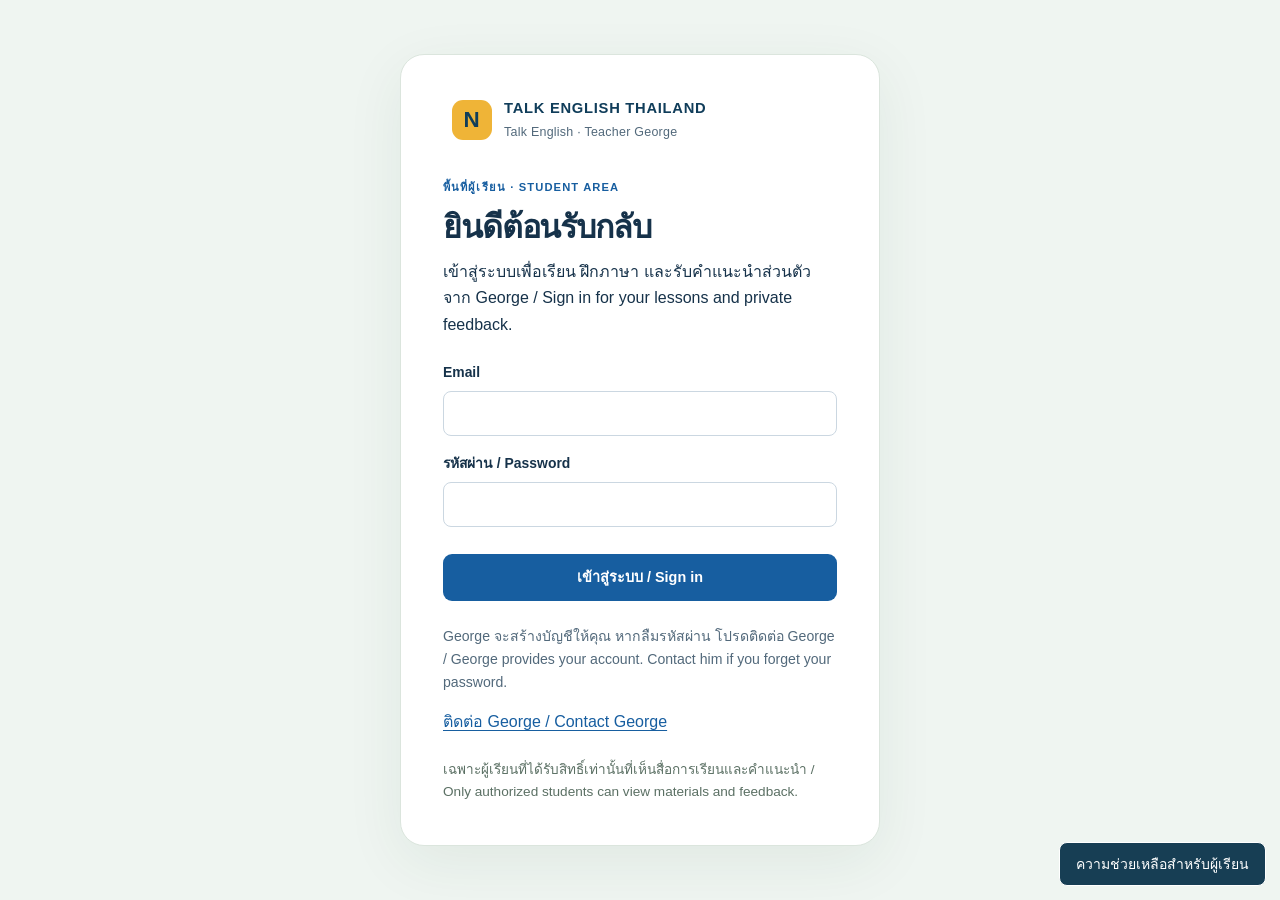
==== student/index.html @ e81f40f8 "Upload existing Thai website files to main" ====
<!doctype html>
<html lang="th"><head><meta charset="utf-8"><meta name="viewport" content="width=device-width,initial-scale=1"><meta name="robots" content="noindex,nofollow"><title>Talk English Thailand — Student Area</title><link rel="icon" href="./favicon.svg">  <script type="module" crossorigin src="./assets/index-contact-3624f880e184.js"></script>
  <link rel="stylesheet" crossorigin href="./assets/index-DGIadrtL.css">
</head><body><div id="root"></div><a href="../help/" style="position:fixed;bottom:14px;right:14px;z-index:50;background:#173e54;color:white;padding:10px 16px;border:1px solid white;border-radius:8px;font:14px Tahoma,sans-serif;text-decoration:none">ความช่วยเหลือสำหรับผู้เรียน</a></body></html>
---- student/assets/index-DGIadrtL.css ----
:root{--ink:#16324a;--muted:#52697b;--navy:#103d5a;--blue:#175ea0;--accent:#efb437;--line:#dce5ec;--bg:#f3f6f9;--white:#fff;font-family:Arial,Helvetica,sans-serif;color:var(--ink);background:var(--bg)}*{box-sizing:border-box}body{margin:0;font-size:16px;line-height:1.55}button,input,textarea,select{font:inherit}button,a,input,textarea,select{ -webkit-tap-highlight-color:transparent}button,.button{display:inline-flex;align-items:center;justify-content:center;gap:8px;background:var(--blue);color:white;border:1px solid transparent;border-radius:9px;padding:11px 17px;font-weight:600;font-size:.9rem;cursor:pointer;text-decoration:none}button:hover,.button:hover{filter:brightness(.95)}button:disabled{opacity:.55;cursor:wait}a{color:var(--blue);text-underline-offset:3px}button:focus-visible,a:focus-visible,input:focus-visible,select:focus-visible,textarea:focus-visible{outline:3px solid var(--accent);outline-offset:3px}h1,h2,h3,p{margin-top:0}h1{font-size:2rem;line-height:1.22;letter-spacing:-.035em;margin-bottom:10px}h2{font-size:1.22rem;line-height:1.35;margin-bottom:18px}h3{font-size:1.06rem;line-height:1.4;margin-bottom:9px}p{margin-bottom:16px}small{font-size:.85rem}svg{display:inline-block;flex-shrink:0;vertical-align:middle}.app-shell{display:flex;min-height:100vh}.sidebar{width:252px;position:fixed;inset:0 auto 0 0;background:var(--navy);color:#fff;padding:33px 18px;display:flex;flex-direction:column;z-index:30}.brand{display:flex;gap:12px;align-items:center;text-decoration:none;color:white;margin:0 9px 46px;font-size:.92rem;font-weight:700;letter-spacing:.05em}.brand small{display:block;font-size:.78rem;font-weight:400;letter-spacing:.02em;color:#b9d3e5;margin-top:3px}.brand-mark{width:40px;height:40px;background:var(--accent);color:var(--navy);font-size:1.4rem;border-radius:11px;display:flex;align-items:center;justify-content:center;font-weight:800;flex-shrink:0}.nav-label{font-size:.73rem;color:#adc3d3;letter-spacing:.1em;padding:0 14px 17px}.nav-item{background:transparent;color:#d6e2ed;border:0;justify-content:flex-start;width:100%;padding:14px 13px;margin:0 0 7px;font-size:.87rem;text-align:left;gap:11px}.nav-item.active{background:#245570;color:#fff;box-shadow:inset 3px 0 var(--accent)}.nav-count{font-size:.75rem;background:#fff;color:var(--navy);border-radius:20px;padding:0 7px;margin-left:auto}.sidebar-bottom{margin-top:auto;padding:38px 10px 0}.private-note{display:flex;gap:11px;color:#e0ebf3;font-size:.82rem;margin-bottom:23px}.private-note small{display:block;font-size:.75rem;color:#aec8db;margin-top:6px}.sidebar-bottom>a{display:block;color:#c5d9e8;font-size:.84rem;margin-bottom:11px}.workspace{margin-left:252px;width:calc(100% - 252px)}.topbar{height:87px;background:#fff;border-bottom:1px solid var(--line);display:flex;justify-content:space-between;align-items:center;padding:0 40px;gap:18px}.topbar-title{font-size:.84rem;color:var(--muted);display:flex;gap:10px;align-items:center}.topbar-title b{font-weight:500;color:var(--ink)}.account{display:flex;align-items:center;gap:12px}.avatar{height:36px;width:36px;border-radius:50%;background:#e3edf5;display:flex;align-items:center;justify-content:center;font-weight:700}.account-name{font-size:.85rem;font-weight:600}.account-name small{display:block;font-size:.73rem;font-weight:400;color:var(--muted)}.language{padding:5px 7px;border:1px solid var(--line);background:white;color:var(--ink);font-size:.8rem}.ghost{background:transparent;color:var(--muted);padding:6px;border:0;display:inline-flex;align-items:center;justify-content:center;border-radius:6px}.mobile-menu,.mobile-close{display:none}main{max-width:1440px;margin:auto;padding:37px 40px 0}.page-heading{display:flex;justify-content:space-between;align-items:center;gap:20px;margin-bottom:27px}.eyebrow{display:block;letter-spacing:.1em;font-size:.7rem;font-weight:700;color:var(--blue);margin-bottom:12px}.page-heading p{color:var(--muted);margin:0;font-size:.95rem}.teacher-badge{display:inline-flex;align-items:center;gap:7px;font-size:.78rem;border:1px solid #cfdeea;background:#eaf1f7;padding:7px 11px;white-space:nowrap;border-radius:30px}.overview{display:grid;grid-template-columns:1fr 1fr 1fr 1.85fr;gap:13px;margin-bottom:35px}.stat{padding:20px;background:white;border:1px solid var(--line);border-radius:12px;display:flex;gap:13px;align-items:center}.stat>svg{color:var(--blue);width:23px}.stat strong{display:block;font-size:1.7rem;line-height:1.2;letter-spacing:-.03em}.stat span{color:var(--muted);font-size:.75rem}.class-card{background:var(--navy);color:white;border-radius:12px;padding:20px;display:flex;align-items:center;gap:12px}.class-card small{display:block;color:#c5d8e6;font-size:.75rem;margin-top:5px}.class-card strong{font-size:.9rem}.class-card>a{margin-left:auto}.light{background:#fff;color:var(--navy);padding:7px 10px}.section-row{display:flex;justify-content:space-between;align-items:center;gap:15px;margin-bottom:18px}.section-row h2,.section-row h3{margin:0}.section-row select{width:auto;max-width:250px;font-size:.85rem}.learning-layout{display:grid;grid-template-columns:minmax(260px,.8fr) minmax(360px,1.35fr);gap:23px;align-items:start}.lesson-card{width:100%;display:flex;text-align:left;justify-content:flex-start;align-items:flex-start;gap:14px;padding:22px 18px;background:white;color:var(--ink);border:1px solid var(--line);border-radius:12px;margin-bottom:13px;font-weight:400}.lesson-card.chosen{border-color:var(--blue);box-shadow:0 0 0 1px var(--blue);background:#f9fcff}.lesson-number{width:34px;height:34px;border-radius:9px;background:#e9f0f7;color:var(--blue);display:flex;align-items:center;justify-content:center;font-size:.84rem;font-weight:600;flex-shrink:0}.chosen .lesson-number{background:var(--blue);color:white}.course-label{display:block;font-size:.7rem;text-transform:uppercase;letter-spacing:.075em;font-weight:700;color:var(--blue);margin-bottom:8px}.lesson-card h3{font-size:1.02rem;margin-bottom:7px}.lesson-card p{font-size:.8rem;color:var(--muted);margin-bottom:14px}.lesson-card small{display:flex;align-items:center;flex-wrap:wrap;gap:6px;color:var(--muted);font-size:.75rem}.submitted{color:#237054;display:inline-flex;gap:4px;margin-left:8px;align-items:center}.lesson-detail{background:#fff;border:1px solid var(--line);border-radius:14px;overflow:hidden}.detail-head{padding:25px 29px;border-bottom:1px solid var(--line);display:flex;justify-content:space-between;align-items:center}.detail-head h2{font-size:1.55rem;letter-spacing:-.02em;margin:0 0 7px}.detail-head p{font-size:.86rem;color:var(--muted);margin:0}.download{background:#eef3f7;padding:10px}.study-content{padding:25px 29px}.study-content section{margin-bottom:23px}.study-content section:last-child{margin:0}.study-content h3{font-size:.74rem;letter-spacing:.075em;color:var(--blue);margin-bottom:9px}.study-content p{font-size:.96rem;line-height:1.85;white-space:pre-wrap;margin:0}.homework-box{background:#eaf2fa;margin:0 20px 20px;padding:24px;border-radius:11px}.homework-box p{font-size:.9rem;line-height:1.7}.homework-box .eyebrow{font-size:.67rem}.homework-box h3{font-size:1.15rem}.resources{padding:0 29px 22px}.file-link{display:flex;align-items:center;gap:10px;padding:12px;border:1px solid var(--line);border-radius:8px;font-size:.88rem;margin:8px 0;text-decoration:none;overflow-wrap:anywhere}.file-link>svg:last-child{margin-left:auto}.panel{background:white;border:1px solid var(--line);border-radius:13px;padding:26px;margin-bottom:20px}.two-columns{display:grid;grid-template-columns:1fr 1fr;gap:26px;align-items:start}.manage-grid{display:grid;grid-template-columns:1fr 1fr;gap:26px;align-items:start}.muted{color:var(--muted);font-size:.88rem}.panel form{margin-top:16px}form label{display:block;font-size:.87rem;font-weight:600;margin-bottom:17px}input,textarea,select{display:block;width:100%;border:1px solid #cbd7e1;border-radius:8px;background:#fff;color:var(--ink);padding:10px 11px;margin-top:7px;font-size:.95rem;min-height:43px}textarea{min-height:90px;resize:vertical;line-height:1.6;font-weight:400}.large-textarea{min-height:165px}input[type=file]{font-size:.8rem;font-weight:400}input::file-selector-button{border:0;background:#e9f0f6;color:var(--navy);border-radius:5px;padding:6px 9px;margin-right:9px;cursor:pointer}.secondary{background:#edf3f8;color:var(--navy);margin-top:14px;font-size:.82rem}.task-mini{background:#f0f5fa;border-left:3px solid var(--accent);padding:16px;margin:18px 0;font-size:.88rem;line-height:1.65}.empty{background:white;border:1px dashed #becdd9;border-radius:13px;text-align:center;padding:38px 25px;color:var(--muted)}.empty>svg{width:30px;height:30px;margin-bottom:17px;color:#8099ab}.empty h3{color:var(--ink)}.empty p{font-size:.88rem;margin:0}.submission .section-row small{font-size:.72rem;color:var(--muted)}.submission h3{margin-top:20px}.answer{white-space:pre-wrap;font-size:.93rem}.pill{font-size:.7rem;background:#fff4dc;color:#755617;padding:5px 9px;border-radius:20px;display:inline-block;font-weight:600}.pill.reviewed{background:#e4f3ee;color:#276749}.teacher-feedback{background:#edf6f1;border-radius:8px;padding:16px;margin:18px 0;font-size:.88rem}.teacher-feedback p{white-space:pre-wrap;margin:8px 0 0}.notice{background:#e8f1fa;border:1px solid #c1d8ed;padding:13px 16px;border-radius:9px;margin-bottom:24px;display:flex;justify-content:space-between;align-items:center;gap:16px;font-size:.9rem}.notice button{background:transparent;color:var(--ink);padding:3px}.video-grid{display:grid;grid-template-columns:repeat(2,minmax(0,1fr));gap:24px}.video-card{padding:0 0 22px;overflow:hidden}.video-card .course-label,.video-card h3,.video-card p,.video-card>a{margin-left:24px;margin-right:24px}.video-card .course-label{margin-top:22px}.video-card p{font-size:.9rem;color:var(--muted)}.video-card>a{font-size:.86rem}.video-screen{background:#173e59;aspect-ratio:16/9;display:flex;align-items:center;justify-content:center}.video-screen button{height:100%;width:100%;background:#173e59;flex-direction:column;gap:17px;border-radius:0;font-size:.88rem;font-weight:400}.play-icon{border:1px solid #6d8da4;border-radius:50%;width:64px;height:64px;display:flex;align-items:center;justify-content:center;color:var(--accent)}.video-screen iframe{width:100%;height:100%;border:0}.video-admin{display:flex;align-items:center;justify-content:space-between;border-top:1px solid var(--line);padding-top:12px;margin-top:16px;font-size:.83rem}details{font-size:.87rem}summary{cursor:pointer;color:var(--blue);font-weight:600}footer{font-size:.76rem;color:var(--muted);padding:31px 0;margin-top:23px;border-top:1px solid var(--line);display:flex;justify-content:space-between;gap:20px}.loading{min-height:100vh;display:flex;flex-direction:column;align-items:center;justify-content:center;gap:18px;padding:30px;text-align:center}.loading p{max-width:570px}.spin{animation:spin 1s linear infinite}@keyframes spin{to{transform:rotate(360deg)}}@media(min-width:1500px){main{padding-top:44px}}@media(max-width:1200px){.sidebar{width:223px}.workspace{margin-left:223px;width:calc(100% - 223px)}main{padding:30px 25px 0}.topbar{padding:0 25px}.overview{grid-template-columns:repeat(3,1fr)}.class-card{grid-column:1/-1}.learning-layout{grid-template-columns:minmax(230px,.8fr) minmax(310px,1.2fr)}.teacher-badge{display:none}}@media(max-width:850px){.sidebar{transform:translateX(-100%);transition:transform .2s}.sidebar.visible{transform:translateX(0)}.workspace{margin-left:0;width:100%}.mobile-menu,.mobile-close{display:inline-flex}.mobile-close{position:absolute;right:12px;top:12px;color:#fff}.scrim{position:fixed;inset:0;background:#1238;z-index:25}.topbar{height:74px}.topbar-title>span{display:none}.two-columns,.manage-grid{grid-template-columns:1fr}.video-grid{grid-template-columns:1fr}.account-name small{display:none}}@media(max-width:600px){main{padding:26px 17px 0}.topbar{padding:0 17px}.account{gap:8px}.account-name{max-width:120px;font-size:.8rem;overflow:hidden;text-overflow:ellipsis;white-space:nowrap}.page-heading{margin-bottom:22px}h1{font-size:1.7rem}.eyebrow{font-size:.65rem}.overview{gap:8px;margin-bottom:27px}.stat{padding:13px 9px;gap:7px}.stat>svg{width:16px}.stat strong{font-size:1.35rem}.stat span{font-size:.65rem}.learning-layout{grid-template-columns:1fr}.lesson-list{display:grid;grid-template-columns:1fr}.lesson-card{padding:17px}.detail-head,.study-content{padding:23px}.section-row{flex-wrap:wrap}.section-row select{max-width:100%;width:100%}.panel{padding:22px}.class-card{padding:17px}.homework-box{margin:0 14px 14px;padding:20px}footer{flex-direction:column;gap:6px}.notice{overflow-wrap:anywhere}}@media(prefers-reduced-motion:reduce){.spin{animation:none}.sidebar{transition:none}}

.auth-page{min-height:100dvh;display:grid;place-items:center;padding:24px;background:#eff5f1}.auth-card{max-width:480px;width:100%;background:white;border:1px solid #dbe5dd;border-radius:24px;padding:clamp(24px,6vw,42px);box-shadow:0 16px 60px #18463112}.auth-card .brand{margin-bottom:36px}.auth-card h1{font-size:32px;margin:12px 0}.auth-card p{line-height:1.65}.auth-card form{margin:24px 0}.auth-card form button{width:100%;margin-top:10px}.auth-card label{margin-top:16px}.auth-error{background:#fff1ee;color:#922d25;border-radius:12px;padding:12px}.auth-private{display:block;line-height:1.6;margin-top:24px;color:#5b7064}.password-control{position:fixed;right:16px;bottom:12px;z-index:3;font-size:12px;box-shadow:0 4px 20px #1232}.file-link{width:100%;justify-content:flex-start;text-align:left}@media(max-width:520px){.password-control{position:static;margin:8px 16px}.auth-page{padding:16px}.auth-card h1{font-size:28px}}

.auth-card .brand{color:var(--navy)}.auth-card .brand small{color:var(--muted)}


/* Bilingual student calendar */
.calendar-layout{display:grid;grid-template-columns:minmax(0,1.15fr) minmax(300px,.85fr);gap:22px;align-items:start}
.calendar-panel,.calendar-events{min-width:0}
.calendar-toolbar{display:flex;justify-content:space-between;align-items:flex-start;gap:16px;flex-wrap:wrap}
.calendar-toolbar h2{margin-bottom:4px}
.calendar-zone{min-width:220px;font-size:.78rem;color:var(--muted)}
.calendar-zone select{display:block;width:100%;margin-top:5px}
.calendar-month{display:flex;align-items:center;justify-content:center;gap:10px;margin:22px 0 12px}
.calendar-month h3{margin:0 auto;text-align:center;text-transform:capitalize}
.calendar-month .secondary{padding:7px 10px;min-height:36px}
.calendar-grid{display:grid;grid-template-columns:repeat(7,minmax(0,1fr));gap:5px}
.calendar-weekday{text-align:center;font-size:.75rem;font-weight:700;color:var(--muted);padding:7px 0}
.calendar-empty{min-height:62px}
.calendar-day{display:flex;flex-direction:column;justify-content:flex-start;align-items:flex-start;gap:4px;min-height:66px;padding:8px 7px;background:#f8fafc;border:1px solid var(--line);color:var(--ink);border-radius:9px;font-weight:600;font-size:.85rem}
.calendar-day small{font-size:.62rem;font-weight:500;line-height:1.15;color:var(--blue)}
.calendar-day.selected{background:#e8f2fc;border-color:var(--blue);box-shadow:inset 0 0 0 1px var(--blue)}
.calendar-day.today span{border-bottom:2px solid var(--accent)}
.calendar-privacy{display:flex;align-items:flex-start;gap:8px;margin:18px 0 0;font-size:.82rem}
.calendar-events .section-row{align-items:flex-start;gap:12px}
.calendar-events .section-row h2{font-size:1rem;margin:0}
.calendar-event{display:grid;grid-template-columns:minmax(115px,.7fr) minmax(0,1fr) auto;gap:12px;align-items:start;padding:17px 0;border-bottom:1px solid var(--line)}
.calendar-event:last-child{border-bottom:0}
.calendar-event-time{display:flex;flex-direction:column;gap:4px;font-size:.8rem;color:var(--muted)}
.calendar-event-time strong{color:var(--ink);font-size:.9rem}
.calendar-event-body h3{margin:0 0 4px;overflow-wrap:anywhere}
.calendar-event-body small{display:block;color:var(--blue);margin-bottom:5px;overflow-wrap:anywhere}
.calendar-event-body p{font-size:.88rem;white-space:pre-wrap;overflow-wrap:anywhere;margin:7px 0 0}
.calendar-event-actions{display:flex;gap:5px}
.calendar-event-actions .secondary{padding:7px}
.empty-state{padding:30px 8px;text-align:center;color:var(--muted);font-size:.9rem}
.calendar-modal-backdrop{position:fixed;inset:0;background:rgba(9,28,42,.56);z-index:80;display:flex;align-items:center;justify-content:center;padding:18px;overflow:auto}
.calendar-form{width:min(560px,100%);max-height:calc(100vh - 36px);overflow:auto;box-shadow:0 20px 60px rgba(0,0,0,.22)}
.calendar-form form{display:grid;gap:13px}
.calendar-form label{display:grid;gap:5px;font-size:.86rem;font-weight:600}
.calendar-form input,.calendar-form select,.calendar-form textarea,.calendar-zone select{width:100%;padding:10px 11px;border:1px solid var(--line);border-radius:8px;background:white;color:var(--ink)}
.calendar-form textarea{resize:vertical}
.calendar-form .muted{font-size:.82rem;margin:0}
.calendar-form-actions{display:flex;gap:10px;flex-wrap:wrap}
@media(max-width:1050px){.calendar-layout{grid-template-columns:1fr}.calendar-events{min-width:0}}
@media(max-width:520px){.calendar-day{min-height:53px;padding:6px 4px;font-size:.78rem}.calendar-day small{font-size:.56rem}.calendar-empty{min-height:53px}.calendar-event{grid-template-columns:1fr auto}.calendar-event-time{grid-column:1/-1;flex-direction:row;flex-wrap:wrap;align-items:center}.calendar-event-body{grid-column:1}.calendar-event-actions{grid-column:2;grid-row:2}.calendar-month{gap:5px}.calendar-month .secondary{padding:7px}}
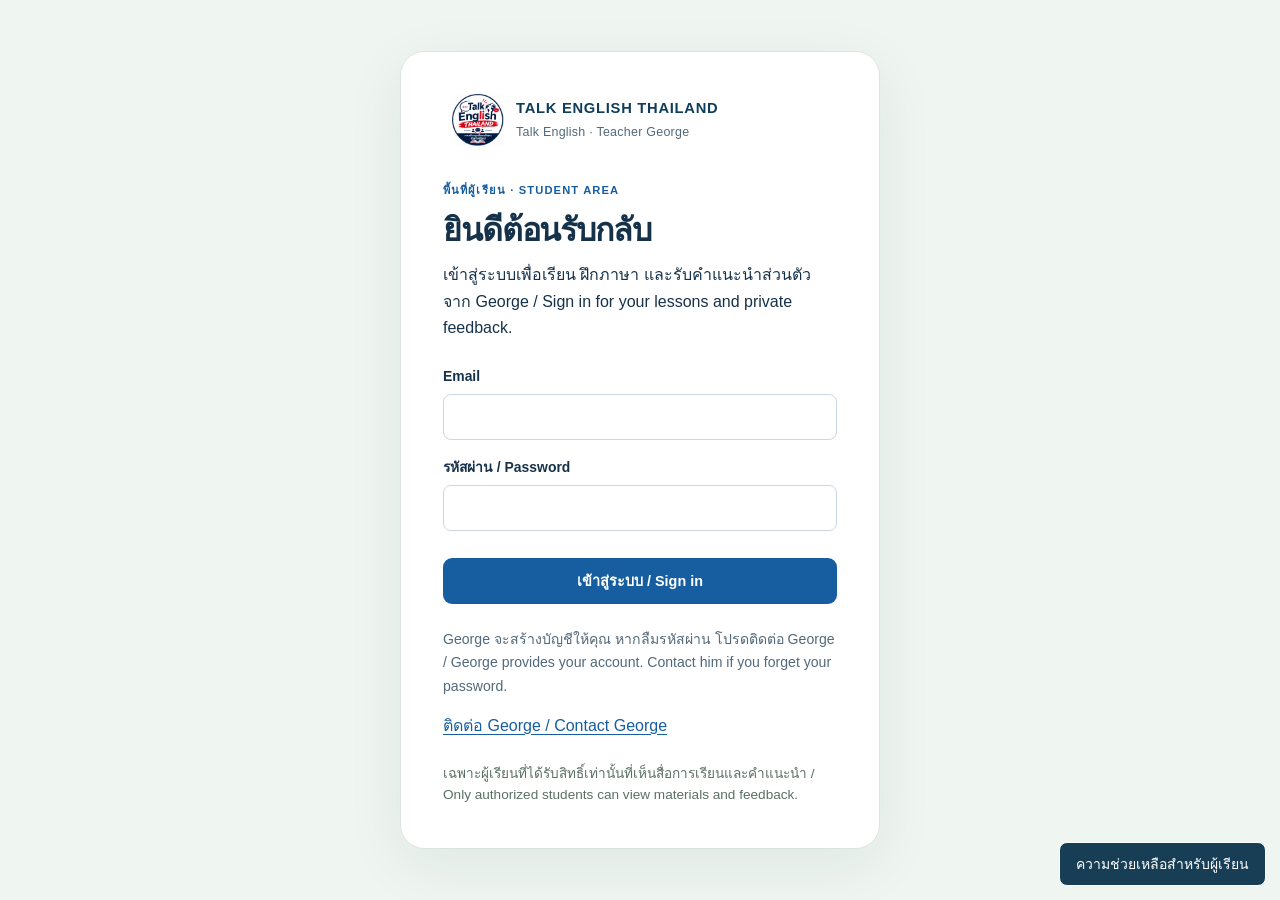
==== commit 230b0fcd: "Restore Vietnam reference layout and localized content" ====
--- a/student/index.html
+++ b/student/index.html
@@ -1,4 +1,4 @@
 <!doctype html>
-<html lang="th"><head><meta charset="utf-8"><meta name="viewport" content="width=device-width,initial-scale=1"><meta name="robots" content="noindex,nofollow"><title>Talk English Thailand — Student Area</title><link rel="icon" href="./favicon.svg">  <script type="module" crossorigin src="./assets/index-contact-3624f880e184.js"></script>
+<html lang="th"><head><meta charset="utf-8"><meta name="viewport" content="width=device-width,initial-scale=1"><meta name="robots" content="noindex,nofollow"><title>Talk English Thailand — Student Area</title><link rel="icon" href="../images/country-logo.png">  <script type="module" crossorigin src="./assets/index-contact-3624f880e184.js"></script>
   <link rel="stylesheet" crossorigin href="./assets/index-DGIadrtL.css">
-</head><body><div id="root"></div><a href="../help/" style="position:fixed;bottom:14px;right:14px;z-index:50;background:#173e54;color:white;padding:10px 16px;border:1px solid white;border-radius:8px;font:14px Tahoma,sans-serif;text-decoration:none">ความช่วยเหลือสำหรับผู้เรียน</a></body></html>
+<style>.brand-mark{font-size:0!important;background:transparent url(../images/country-logo.png) center/contain no-repeat!important;width:52px!important;height:52px!important;flex:0 0 52px!important;border-radius:0!important}</style></head><body><div id="root"></div><a href="../help/" style="position:fixed;bottom:14px;right:14px;z-index:50;background:#173e54;color:white;padding:10px 16px;border:1px solid white;border-radius:8px;font:14px Tahoma,sans-serif;text-decoration:none">ความช่วยเหลือสำหรับผู้เรียน</a></body></html>
